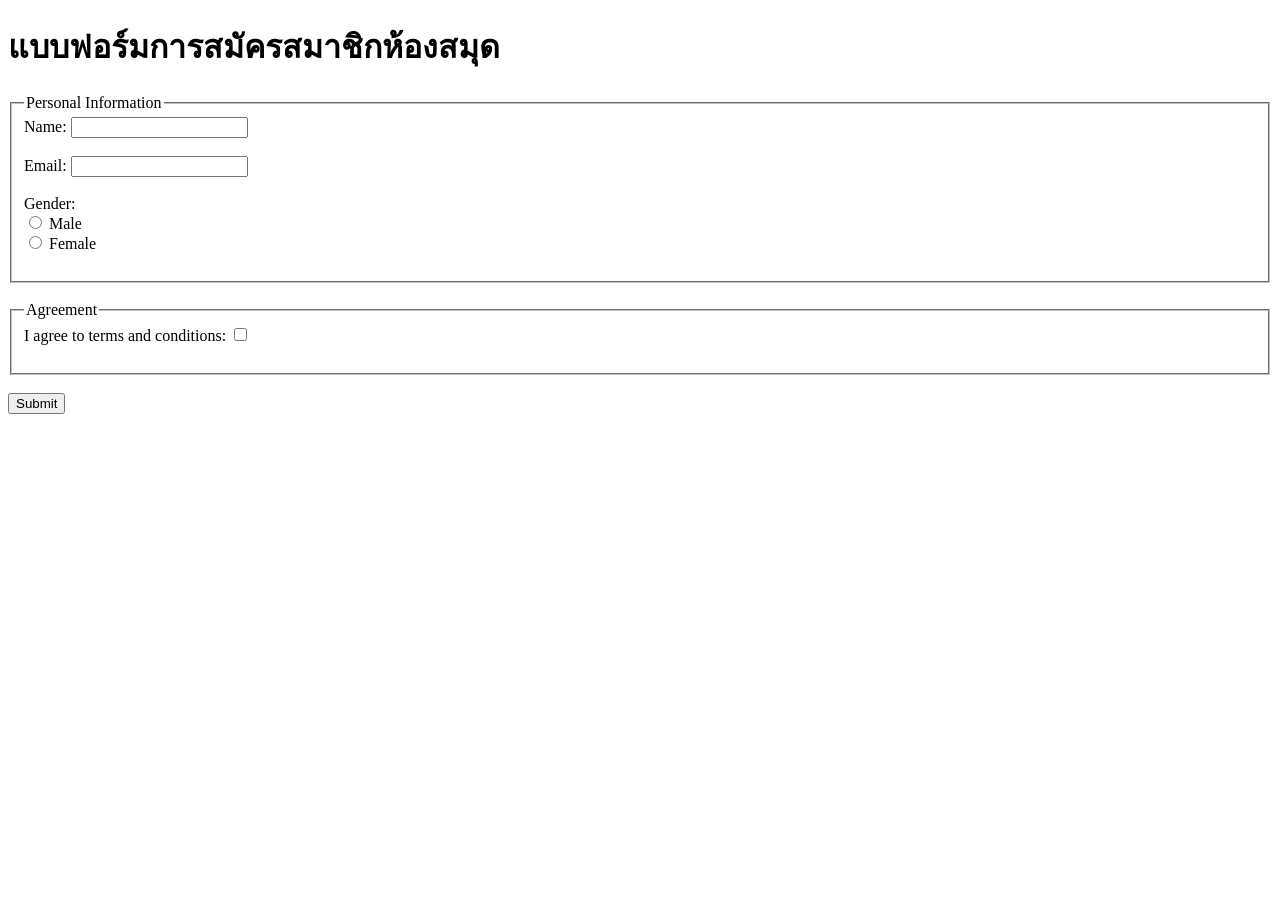
==== indel.html @ 26aa9432 "add header" ====
<!DOCTYPE html>
<html lang="en">
<head>
    <meta charset="UTF-8">
    <meta name="viewport" content="width=device-width, initial-scale=1.0">
    <title>Document</title>
</head>
<body>
    
   <h1>แบบฟอร์มการสมัครสมาชิกห้องสมุด</h1>

    <form>
        <fieldset>
        <legend>Personal Information</legend>
        <label for="name">Name:</label>
        <input type="text" id="name" name="name" pattern="[A-Z]"><br><br>
        
        <label for="email">Email:</label>
        <input type="email" id="email" name="email"><br><br>
        <label for="gender">Gender:</label><br>
        
        <input type="radio" id="male" name="gender" value="male">
        <label for="male">Male</label><br>
        <input type="radio" id="female" name="gender" value="female">
         <label for="female">Female</label><br><br>
         
        </fieldset>
        <br>

        <fieldset>
            <legend>Agreement</legend>
            <label for="newsletter">I agree to terms and conditions:</label>
         <input type="checkbox" id="newsletter" name="newsletter"
         value="yes" ><br><br>
        </fieldset><br>
        <input type="submit" value="Submit">


</body>
</html>
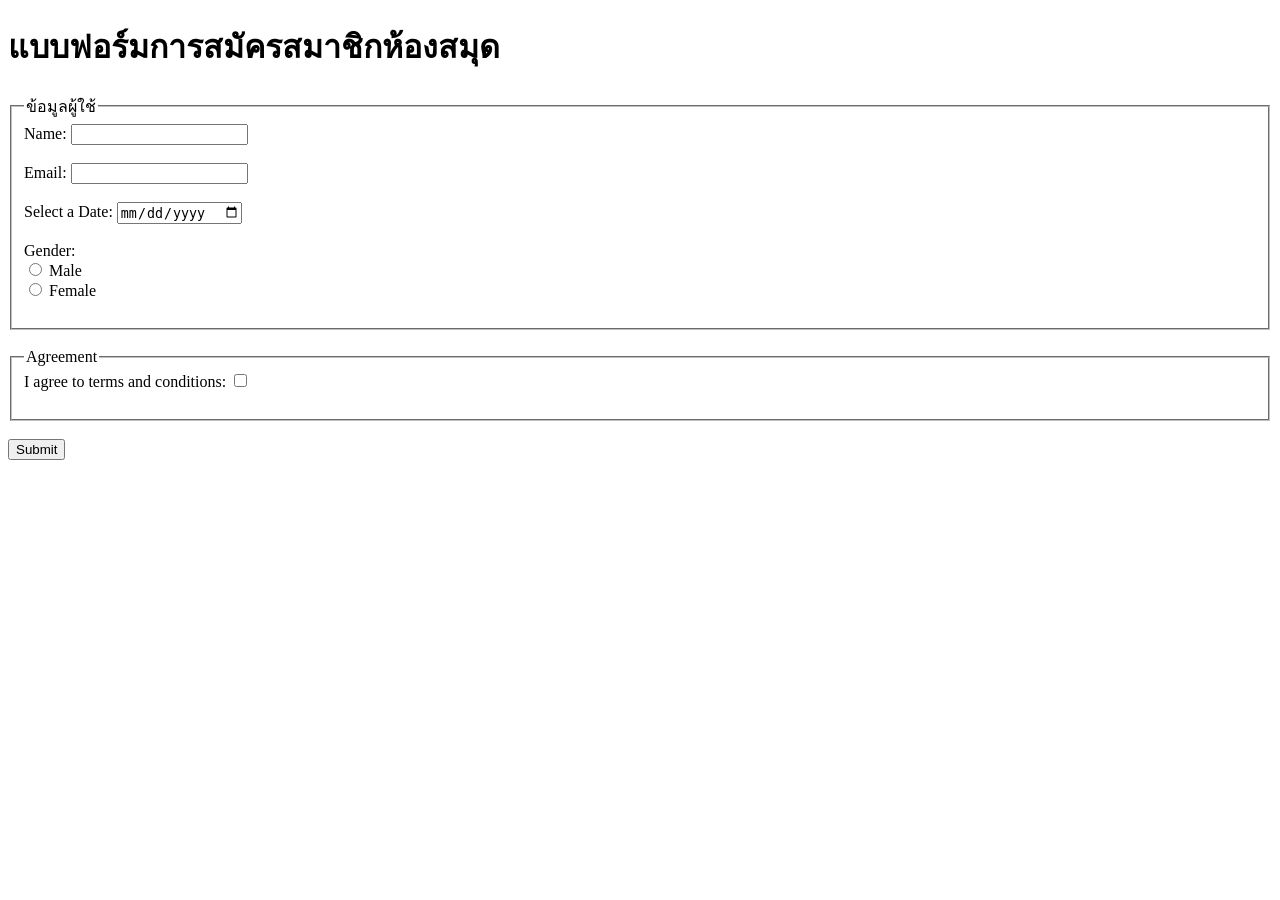
==== commit f61e823d: "add Date brithday" ====
--- a/indel.html
+++ b/indel.html
@@ -11,14 +11,17 @@
 
     <form>
         <fieldset>
-        <legend>Personal Information</legend>
+        <legend>ข้อมูลผู้ใช้</legend>
         <label for="name">Name:</label>
         <input type="text" id="name" name="name" pattern="[A-Z]"><br><br>
         
         <label for="email">Email:</label>
         <input type="email" id="email" name="email"><br><br>
-        <label for="gender">Gender:</label><br>
         
+        <label for="date">Select a Date:</label>
+        <input type="date" id="date" name="date"> <br><br>
+        
+        <label for="gender">Gender:</label><br>        
         <input type="radio" id="male" name="gender" value="male">
         <label for="male">Male</label><br>
         <input type="radio" id="female" name="gender" value="female">
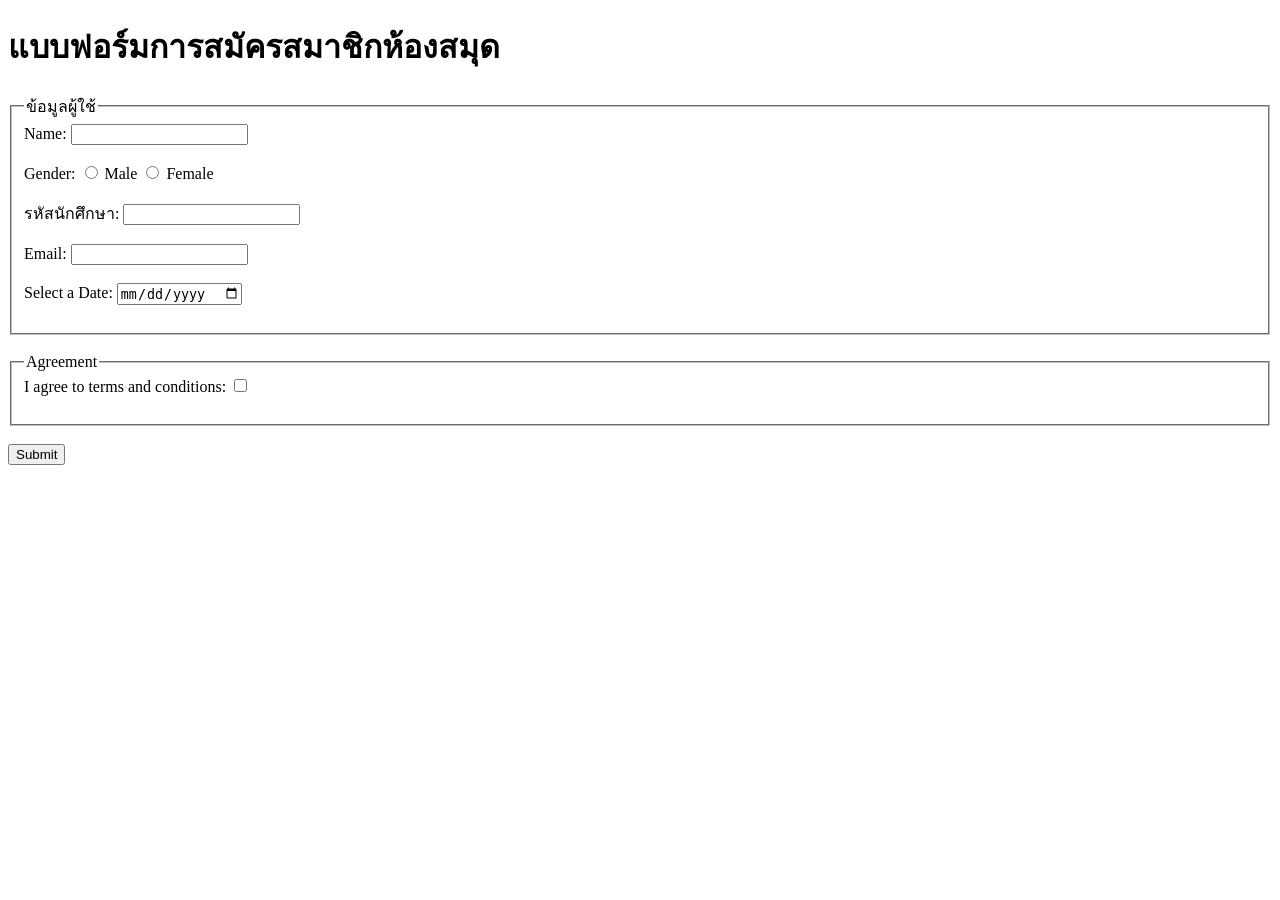
==== commit ff4405ee: "add password student" ====
--- a/indel.html
+++ b/indel.html
@@ -15,17 +15,23 @@
         <label for="name">Name:</label>
         <input type="text" id="name" name="name" pattern="[A-Z]"><br><br>
         
+        <label for="gender">Gender:</label>       
+        <input type="radio" id="male" name="gender" value="male">
+        <label for="male">Male</label>
+        <input type="radio" id="female" name="gender" value="female">
+         <label for="female">Female</label><br><br>
+
+        <label for="passwordstudent">รหัสนักศึกษา:</label>
+        <input type="number" id="passwordstudent" name="passwordstudent" ><br><br>
+         
         <label for="email">Email:</label>
         <input type="email" id="email" name="email"><br><br>
         
         <label for="date">Select a Date:</label>
         <input type="date" id="date" name="date"> <br><br>
+
         
-        <label for="gender">Gender:</label><br>        
-        <input type="radio" id="male" name="gender" value="male">
-        <label for="male">Male</label><br>
-        <input type="radio" id="female" name="gender" value="female">
-         <label for="female">Female</label><br><br>
+
          
         </fieldset>
         <br>
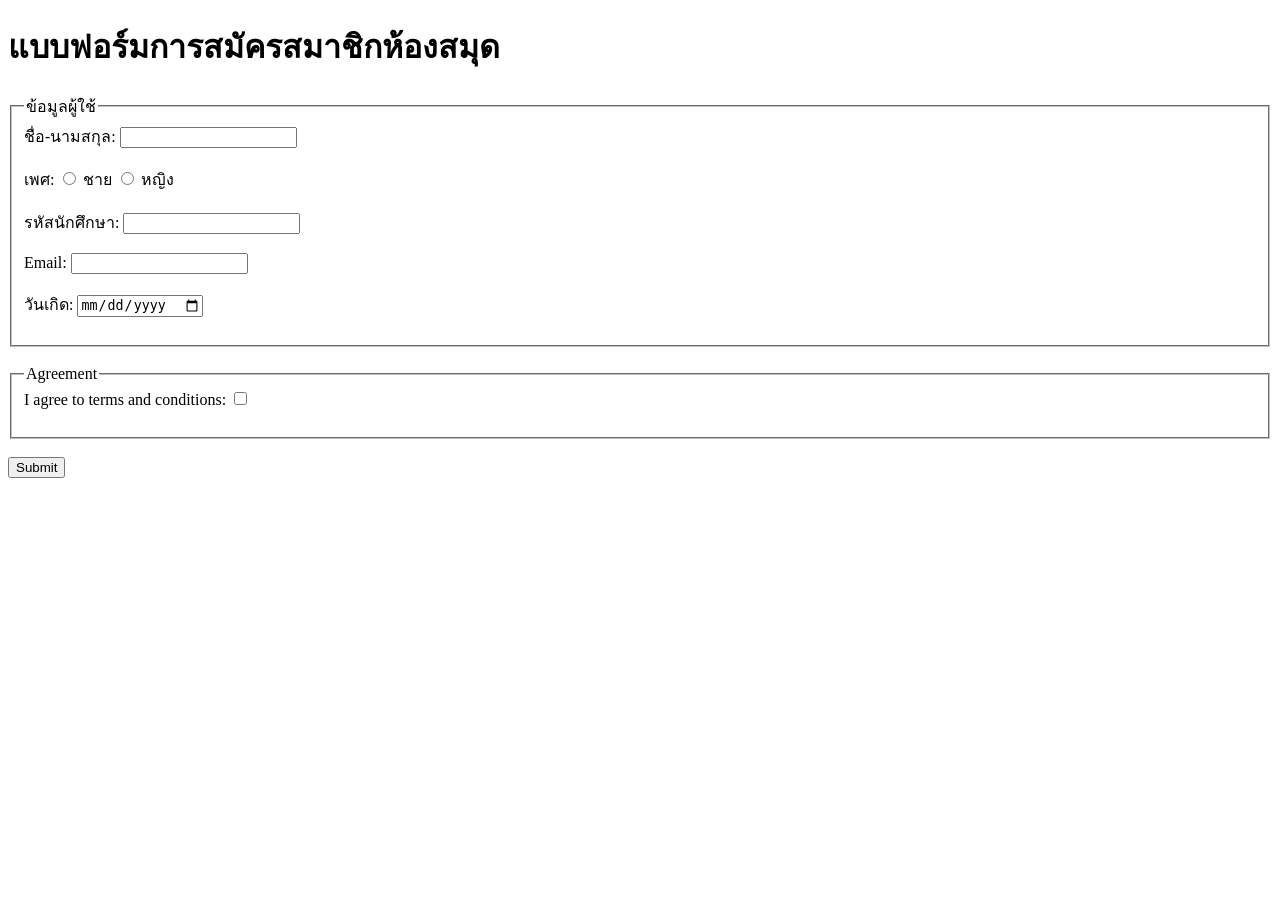
==== commit b55d7b13: "translate into thai" ====
--- a/indel.html
+++ b/indel.html
@@ -12,23 +12,23 @@
     <form>
         <fieldset>
         <legend>ข้อมูลผู้ใช้</legend>
-        <label for="name">Name:</label>
-        <input type="text" id="name" name="name" pattern="[A-Z]"><br><br>
+        <label for="name">ชื่อ-นามสกุล:</label>
+        <input type="text" id="name" name="name" required><br><br>
         
-        <label for="gender">Gender:</label>       
-        <input type="radio" id="male" name="gender" value="male">
-        <label for="male">Male</label>
+        <label for="gender">เพศ:</label>       
+        <input type="radio" id="male" name="gender" value="male"required>
+        <label for="male">ชาย</label>
         <input type="radio" id="female" name="gender" value="female">
-         <label for="female">Female</label><br><br>
+         <label for="female">หญิง</label><br><br>
 
         <label for="passwordstudent">รหัสนักศึกษา:</label>
-        <input type="number" id="passwordstudent" name="passwordstudent" ><br><br>
+        <input type="number" id="passwordstudent" name="passwordstudent" required><br><br>
          
         <label for="email">Email:</label>
         <input type="email" id="email" name="email"><br><br>
         
-        <label for="date">Select a Date:</label>
-        <input type="date" id="date" name="date"> <br><br>
+        <label for="date">วันเกิด:</label>
+        <input type="date" id="date" name="date"required> <br><br>
 
         
 
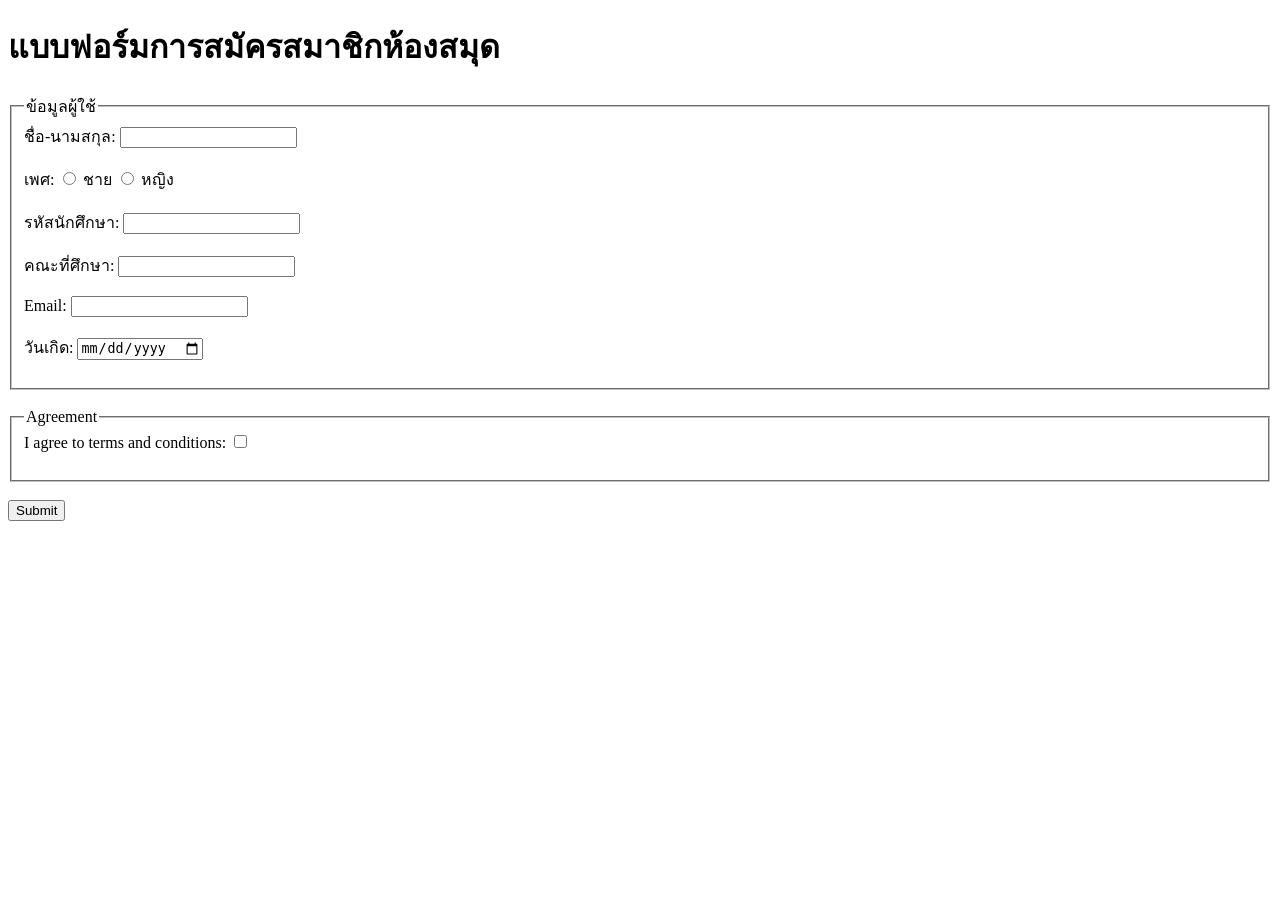
==== commit 98d6df33: "add faculty" ====
--- a/indel.html
+++ b/indel.html
@@ -24,6 +24,9 @@
         <label for="passwordstudent">รหัสนักศึกษา:</label>
         <input type="number" id="passwordstudent" name="passwordstudent" required><br><br>
          
+        <label for="faculty">คณะที่ศึกษา:</label>
+        <input type="text" id="faculty" name="faculty" required><br><br>
+
         <label for="email">Email:</label>
         <input type="email" id="email" name="email"><br><br>
         
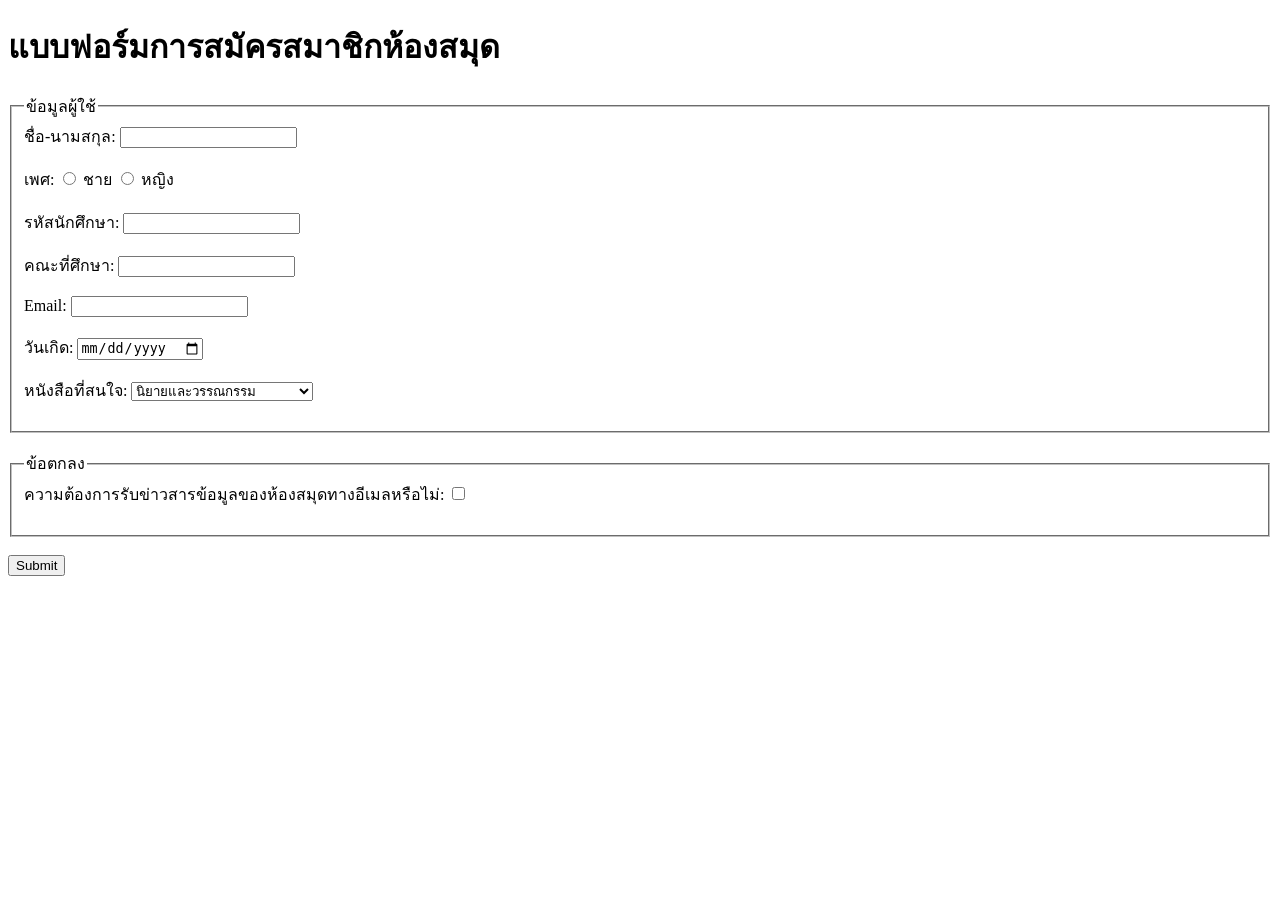
==== commit 58c22827: "add book interesting and argeement" ====
--- a/indel.html
+++ b/indel.html
@@ -28,20 +28,30 @@
         <input type="text" id="faculty" name="faculty" required><br><br>
 
         <label for="email">Email:</label>
-        <input type="email" id="email" name="email"><br><br>
+        <input type="email" id="email" name="email" required><br><br>
         
         <label for="date">วันเกิด:</label>
         <input type="date" id="date" name="date"required> <br><br>
 
-        
+        <label for="book interesting">หนังสือที่สนใจ:</label>
+        <select name="book interesting">
+            <option value="นิยายและวรรณกรรม">นิยายและวรรณกรรม</option>
+            <option value="วิทยาการและเทคโนโลยี">วิทยาการและเทคโนโลยี</option>
+            <option value="ประวัติศาสตร์และวัฒนธรรม">ประวัติศาสตร์และวัฒนธรรม</option>
+            <option value="การศึกษาและการเรียนรู้">การศึกษาและการเรียนรู้</option>
+            <option value="ธุรกิจและการเงิน">ธุรกิจและการเงิน</option>
+            <option value="สุขภาพและการดูแลรักษา">สุขภาพและการดูแลรักษา</option>
+            <option value="ศาสนาและปรัชญา">ศาสนาและปรัชญา</option>
+        </select>
+        <br><br>
 
          
         </fieldset>
         <br>
 
         <fieldset>
-            <legend>Agreement</legend>
-            <label for="newsletter">I agree to terms and conditions:</label>
+            <legend>ข้อตกลง</legend>
+            <label for="newsletter">ความต้องการรับข่าวสารข้อมูลของห้องสมุดทางอีเมลหรือไม่:</label>
          <input type="checkbox" id="newsletter" name="newsletter"
          value="yes" ><br><br>
         </fieldset><br>
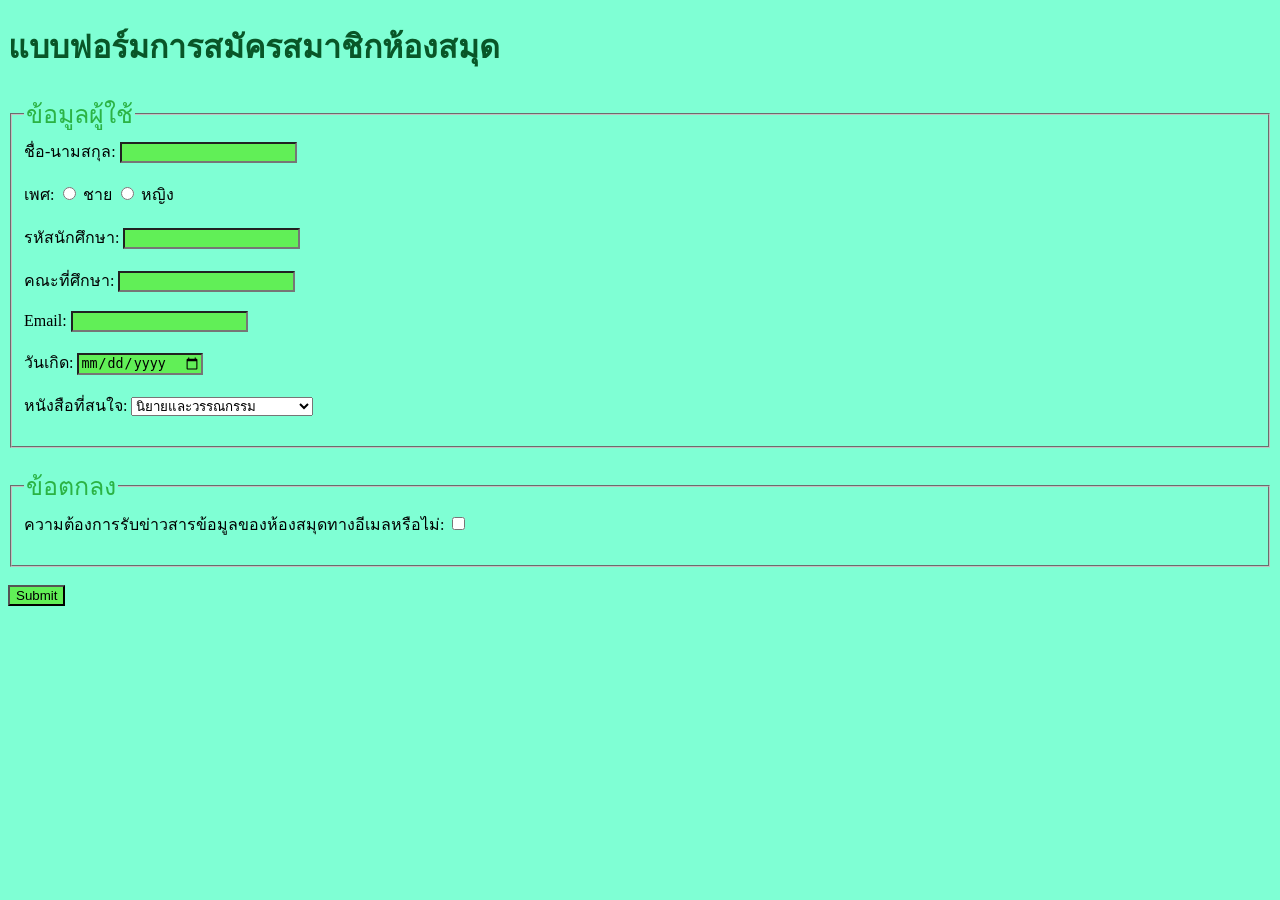
==== commit c1e8e132: "add style" ====
--- a/indel.html
+++ b/indel.html
@@ -3,7 +3,8 @@
 <head>
     <meta charset="UTF-8">
     <meta name="viewport" content="width=device-width, initial-scale=1.0">
-    <title>Document</title>
+    <link rel="stylesheet" href="styless.css">
+    <title>แบบฟอร์มการสมัครสมาชิกห้องสมุด</title>
 </head>
 <body>
     
--- a/styless.css
+++ b/styless.css
@@ -0,0 +1,18 @@
+ h1{
+   color: #095628;
+ }
+ 
+ body{
+    background-color: aquamarine;
+ }
+
+ legend{
+    font-size: 25px;
+    color: rgb(43, 179, 68);
+ }
+
+ input{
+    background-color: rgb(97, 239, 87);
+ }
+
+ 
